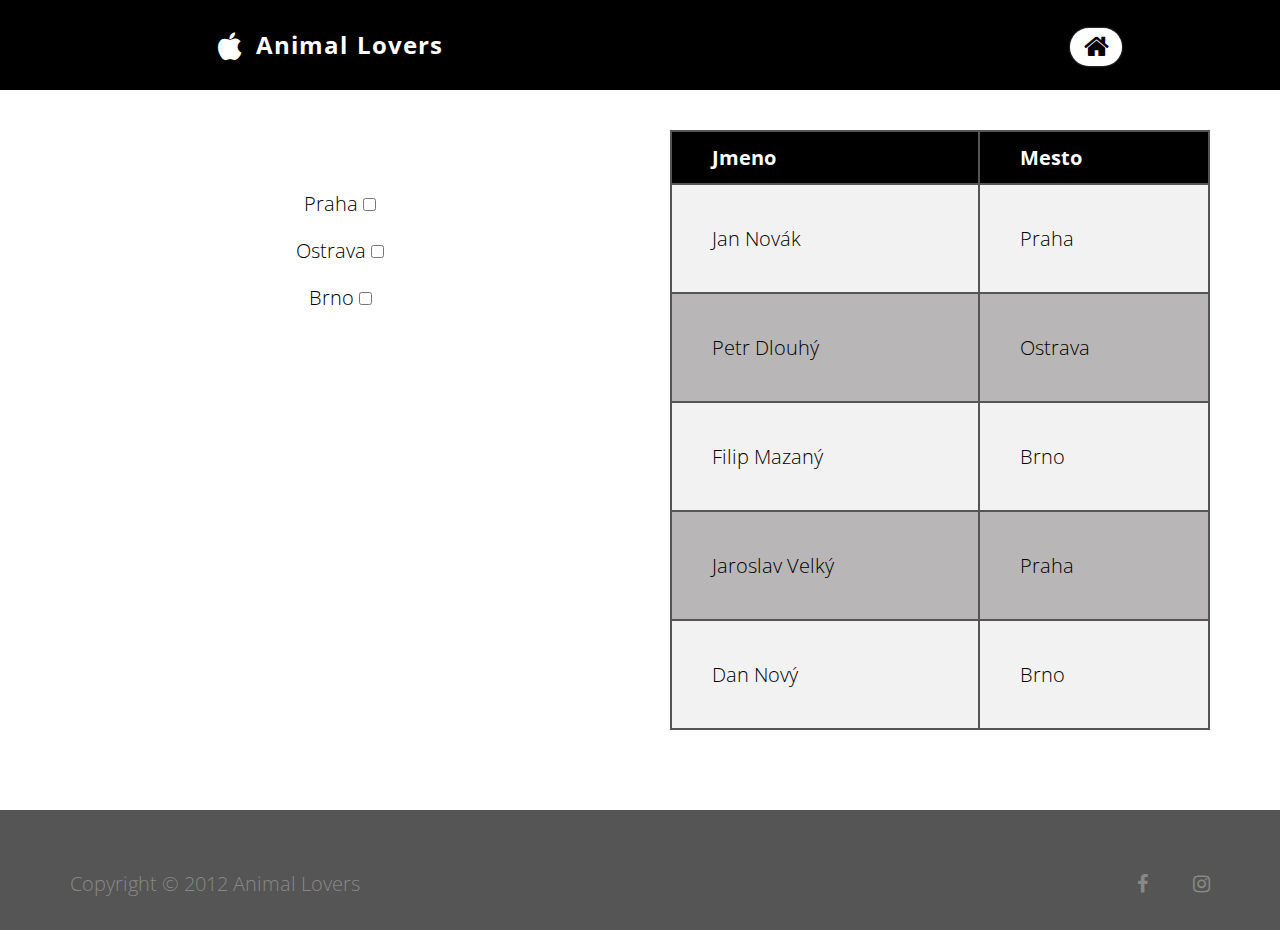
==== filter.html @ 8c33bdd5 "add filter section" ====
<!DOCTYPE html>
<html lang="en">

<head>
  <meta charset="UTF-8">
  <meta name="viewport" content="width=device-width, initial-scale=1.0">
  <link rel="stylesheet" href="./css/filter.css">
  <link rel="stylesheet" href="./css/filterQueries.css">
  <link rel="stylesheet" href="https://cdnjs.cloudflare.com/ajax/libs/font-awesome/4.7.0/css/font-awesome.min.css">
  <link href="https://fonts.googleapis.com/css2?family=Open+Sans:ital,wght@0,300;0,400;1,300&display=swap"
    rel="stylesheet">
  <title>Animal Lovers</title>
</head>

<body>

  <header>
    <a href="./index.html" class="header-logo">
      <i class="fa fa-apple header-logo-apple"></i>
    </a>
    <h2 class="header-text">Animal Lovers</h2>
    <nav>
      <span class="navbar-toggle" id="js-navbar-toggle">
        <i class="fa fa-bars"></i>
      </span>
      <ul class="navbar" id="js-menu">
        <div class="navbar__links">
          <li class="home-link"><a href="./index.html"> <i class="fa fa-home home-icon"></i></a></li>
        </div>
      </ul>
    </nav>
  </header>

  <section class="table">
    <div class="row">
      <div class="table-col checkbox">
        <label class="container">Praha
          <input type="checkbox" id="praha" class="checkboxFilter">
          <span class="checkmark"></span>
        </label>

        <label class="container">Ostrava
          <input type="checkbox" id="ostrava" class="checkboxFilter">
          <span class="checkmark"></span>
        </label>

        <label class="container">Brno
          <input type="checkbox" id="brno" class="checkboxFilter">
          <span class="checkmark"></span>
        </label>
      </div>

      <table class="table-col">
        <thead>
          <tr>
            <th>Jmeno</th>
            <th>Mesto</th>
          </tr>
        </thead>
        <tbody>
          <tr>
            <td>Jan Novák</td>
            <td data-town="praha" class="town">Praha</td>
          </tr>
          <tr>
            <td>Petr Dlouhý</td>
            <td data-town="ostrava" class="town">Ostrava</td>
          </tr>
          <tr>
            <td>Filip Mazaný</td>
            <td data-town="brno" class="town">Brno</td>
          </tr>
          <tr>
            <td>Jaroslav Velký</td>
            <td data-town="praha" class="town"> Praha</td>
          </tr>
          <tr>
            <td>Dan Nový</td>
            <td data-town="brno" class="town">Brno</td>
          </tr>
        </tbody>
      </table>
    </div>
  </section>

  <footer>
    <div class="row">
      <div class="footer-col">
        <div class="footer-nav">
          <p>
            Copyright &copy; 2012 Animal Lovers
          </p>
        </div>
      </div>

      <div class="footer-col">
        <ul class="social-links">
          <li><a href="https://www.facebook.com/Torrismile/"><i class="fa fa-facebook"></i></a></li>
          <li><a href="https://www.instagram.com/vi.faerie/"><i class="fa fa-instagram"></i></ion-icon></a></li>
        </ul>
      </div>
    </div>
  </footer>

  <script src="./js/filter.js"></script>
</body>

</html>
---- css/filter.css ----
/* ---------------------------------------- */
/* BASIC SETUP */
/* ---------------------------------------- */

* {
  padding: 0;
  margin: 0;
  box-sizing: border-box;
}

html,
body {
  background-color: #fff;
  font-family: 'Open Sans', sans-serif;    
  font-weight: 300;
  font-size: 20px;
  overflow-x: hidden;
}

/* ---------------------------------------- */
/* REUSABLE COMPONENTS */
/* ---------------------------------------- */

.row {
  max-width: 1140px;
  margin: 0 auto;
}

.clearfix::after {
  content: "";
  clear: both;
  display: table;
}

/* ---------------------------------------- */
/* HEADER */
/* ---------------------------------------- */

header {
  background-color: #000;
  background-size: cover;
  background-position: center;
  background-repeat: no-repeat;
  height: 10vh;
}

h2 {
  font-size: 120%;
  word-spacing: 2px;
  letter-spacing: 1px;
  font-size: 300;
}


.header-text {
  position: absolute;
  left: 20%;
  top: 8px;
  margin-top: 20px;
  color: #fff;
}

.header-logo {
  position: absolute;
  left: 17%;
  top: 8px;
  font-size: 150%;
  margin-top: 18px;
}

.navbar {
  position: absolute;
  right: 10%;
  top: 8px;
  margin-top: 20px;
  color: #fff;
}

.navbar li {
  display: inline-block;
  padding-right: 30px;
}

.navbar li a:link,
.navbar li a:visited {
  list-style: none;
  color: #fff;
  text-decoration: none;
  font-size: 90%;
  border-bottom: 1px solid transparent;
  transition: border-bottom 0.3s;
  -webkit-transition: border-bottom 0.3s;
  width: 100%;
  position: relative;
}

.navbar li a:hover,
.navbar li a:active {
  border-bottom: 2px solid yellow;
}

.navbar li a i {
  font-size: 150%;
}

.navbar-toggle {
  display: none;
}

.home-icon {
  display: inline-block;
  border-radius: 60px;
  box-shadow: 0px 0px 2px #888;
  padding: 0.2em 0.5em;
  color: #000;
  background-color: #fff;
}

.home-link {
  text-decoration: none !important;
  border-bottom: none !important;
  list-style: none !important;
}

.home-link a:hover {
  text-decoration: none !important;
  border-bottom: none !important;
  list-style: none !important;
}

.header-logo-apple {
  color: #fff;
}

/* ---------------------------------------- */
/* TABLE */
/* ---------------------------------------- */

.table {
  width: 100%;
  height: 80vh;
	display: block;
  margin: auto;
  padding-top: 2rem;
}

.table-col {
  width: calc((100% - 3rem) / 2);
}

.table-col:not(:last-child) {
  margin-right: 3rem;
}

table {
  width: 100%;
}

table {
  border-collapse: collapse;
}

th, td {
  padding: 40px;
  border: 2px solid #555;
}

th {
  padding-top: 12px;
  padding-bottom: 12px;
  text-align: left;
  background-color: #000;
  color: white;
}

tr:nth-child(even){background-color: #b8b6b6;
}

tr:nth-child(odd){background-color: #f3f2f2;
}

.checkbox {
  margin-top: 40px;
}

.container {
  display: block;
  text-align: center;
  padding-top: 20px;
}

.table-col {
  width: calc((100% - 3rem) / 2);
  float: left;
}

.table-col:not(:last-child) {
  margin-right: 3rem;
}

/* ---------------------------------------- */
/* FOOTER */
/* ---------------------------------------- */

footer {
  background-color: #555;
  padding: 3rem;
}

.footer-col {
  width: calc((100% - 2rem) / 2);
  float: left;
}

.footer-col:not(:last-child) {
  margin-right: 2rem;
}

.footer-nav {
  list-style-type: none;
  float: left;
}

.footer-nav p {
  font-size: 100%;
  margin-bottom: 0;
  color: #888;
}

.social-links {
  list-style-type: none;
  float: right;
}

.social-links li {
  display: inline-block;
  margin-right: 2rem;
}

.social-links li:last-child {
  margin-right: 0;
}

.social-links i {
  text-decoration: none;
  border: 0;
  color: #888;
  transition: color 0.2s;
  -webkit-transition: color 0.2s;
}

.social-links li a:link,
.social-links li a:visited {
  font-size: 100%;
}

.fa-facebook {
  transition: color 0.2s;
  -webkit-transition: color 0.2s;
}

.fa-facebook:hover {
  color: #3b5998;
}

.fa-instagram:hover {
  color: #8a3ab9;
}
---- css/filterQueries.css ----
/*-----------MEDIA QUERIES------------------*/

/* big tablets to 1200 px */
@media only screen and (max-width: 1200px) {
    .navbar {
        position: absolute;
        top: 2%;
        right: 5%;
    }

    .navbar li a i {
        font-size: 150%;
    }

    .header-text {
        position: absolute;
        left: 16%;
        top: 2%;
        margin-top: 20px;
        color: #fff;
        font-size: 110%;
    }

    .header-logo {
        position: absolute;
        left: 8%;
        top: 2%;
        font-size: 125%;
        margin-top: 18px;
    }

    .header-logo i {
        font-size: 150%;
    }

    .table {
        padding: 2rem;
    }
}

/* small tablets to big tablets fron 768px to 1023px*/
@media only screen and (max-width: 1023px) {

    .navbar {
        position: absolute;
        top: 1%;
        right: 5%;
    }

    .header-text {
        position: absolute;
        left: 16%;
        top: 1.5%;
        margin-top: 20px;
        color: #fff;
        font-size: 110%;
    }

    .header-logo {
        position: absolute;
        left: 8%;
        top: 1.3%;
        font-size: 125%;
        margin-top: 18px;
    }
}

/* small phones to small tablets from 481px to 767px*/
@media only screen and  (max-width: 767px) {

    .navbar {
        position: absolute;
        top: -0.3%;
        right: 3%;
    }

    .navbar li a i {
        font-size: 100%;
    }


    .header-text {
        position: absolute;
        left: 16%;
        top: -0.3%;
        margin-top: 20px;
        color: #fff;
        font-size: 110%;
    }

    .header-logo {
        position: absolute;
        left: 6%;
        top: -0.3%;
        font-size: 125%;
        margin-top: 18px;
    }

    .header-logo i {
        font-size: 100%;
    }

    .table {
        height: 125vh;
        padding: 2rem 1rem 0 1rem;
    }

    .table-col {
        width: 100%;
    }
      
    .table-col:not(:last-child) {
        margin-right: 0;
    }


    table thead {
        display: none;
    }

    table, tbody, th, td, tr { 
        display: block; 
        width: 100%;
    }

    table th, table td {
        padding: 15px;
    }

    table tr {
        margin-bottom: 15px;
    }

    table td {
        text-align: right;
        padding-left: 50%;
    }

    .checkbox {
        margin-top: 0;
        margin-bottom: 40px;
    }
      
    .container {
        display: inline-block;
        text-align: center;
        padding-top: 0;
        padding-right: 10px;
    }

    .footer-nav {
        text-align: center;
        float: none;
    }

    footer {
        background-color: #555;
        padding: 2rem;
    }
    
    .footer-col {
        width: 100%;
        float: none;
    }
    
    .footer-col:not(:last-child) {
        margin-right: 0;
    }
    
    .footer-nav {
        list-style-type: none;
        float: none;
    }
    
    .footer-nav p {
        font-size: 80%;
        letter-spacing: 2px;
    }

    .social-links {
        list-style-type: none;
        float: none;
        text-align: center;
    }

    .social-links li {
        margin-right: 1rem;
        margin-top: 1rem;
    }
}

/* small phones fron 0 to 480px*/
@media only screen and (max-width: 321px) {

    .navbar {
        position: absolute;
        top: -1%;
        right: 1%;
    }

    .header-text {
        position: absolute;
        left: 16%;
        top: -1.3%;
        margin-top: 20px;
        color: #fff;
        font-size: 110%;
    }

    .header-logo {
        position: absolute;
        left: 6%;
        top: -1.3%;
        font-size: 125%;
        margin-top: 18px;
    }

    .table {
        height: 130vh;
    }

    table th, table td {
        padding: 10px;
    }
}
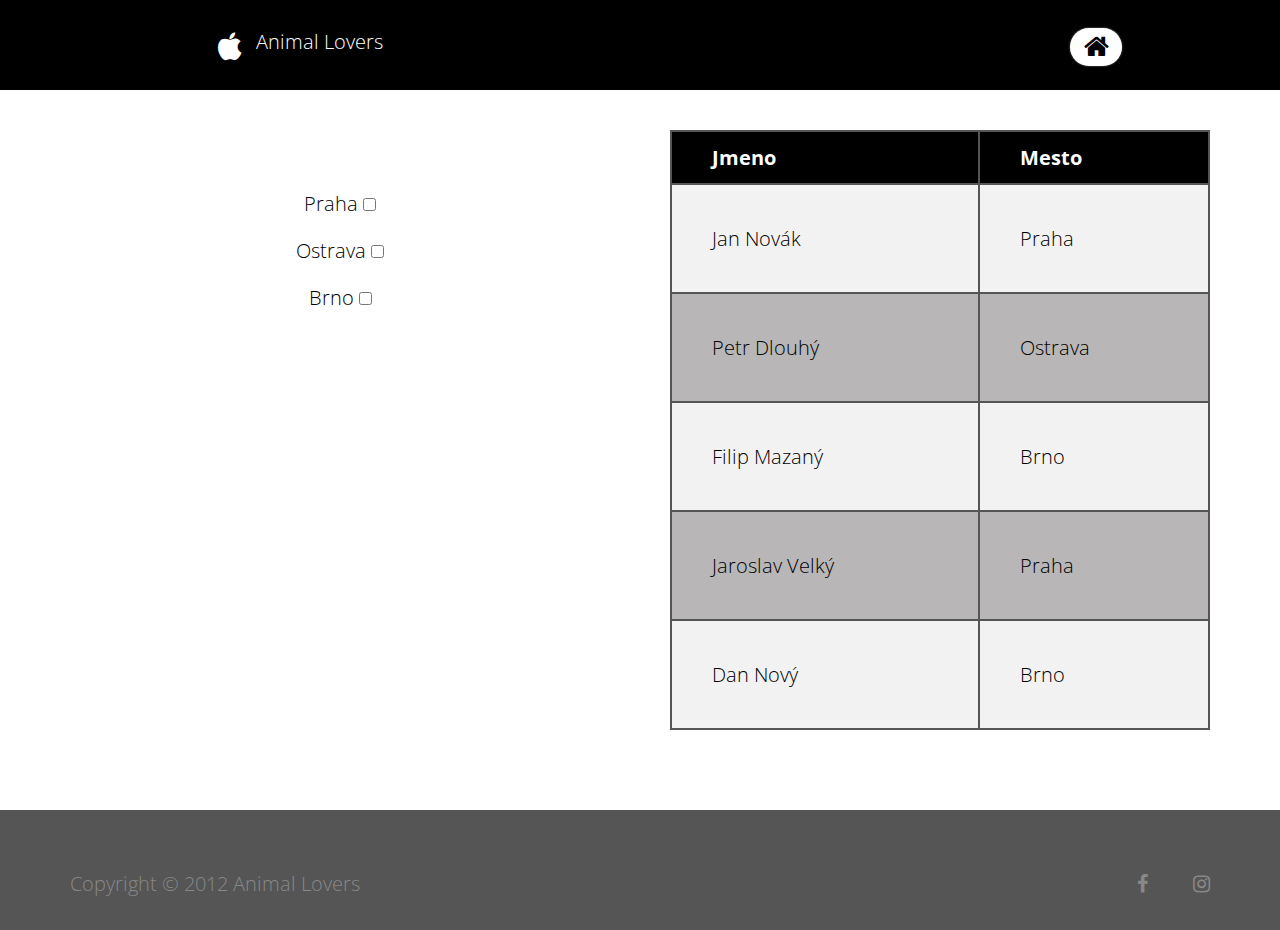
==== commit 5155a4f0: "change img" ====
--- a/filter.html
+++ b/filter.html
@@ -18,15 +18,13 @@
     <a href="./index.html" class="header-logo">
       <i class="fa fa-apple header-logo-apple"></i>
     </a>
-    <h2 class="header-text">Animal Lovers</h2>
+    <p class="header-text">Animal Lovers</p>
     <nav>
       <span class="navbar-toggle" id="js-navbar-toggle">
         <i class="fa fa-bars"></i>
       </span>
       <ul class="navbar" id="js-menu">
-        <div class="navbar__links">
-          <li class="home-link"><a href="./index.html"> <i class="fa fa-home home-icon"></i></a></li>
-        </div>
+        <li class="home-link"><a href="./index.html"> <i class="fa fa-home home-icon"></i></a></li>
       </ul>
     </nav>
   </header>
@@ -96,7 +94,7 @@
       <div class="footer-col">
         <ul class="social-links">
           <li><a href="https://www.facebook.com/Torrismile/"><i class="fa fa-facebook"></i></a></li>
-          <li><a href="https://www.instagram.com/vi.faerie/"><i class="fa fa-instagram"></i></ion-icon></a></li>
+          <li><a href="https://www.instagram.com/vi.faerie/"><i class="fa fa-instagram"></i></a></li>
         </ul>
       </div>
     </div>
@@ -104,5 +102,4 @@
 
   <script src="./js/filter.js"></script>
 </body>
-
 </html>